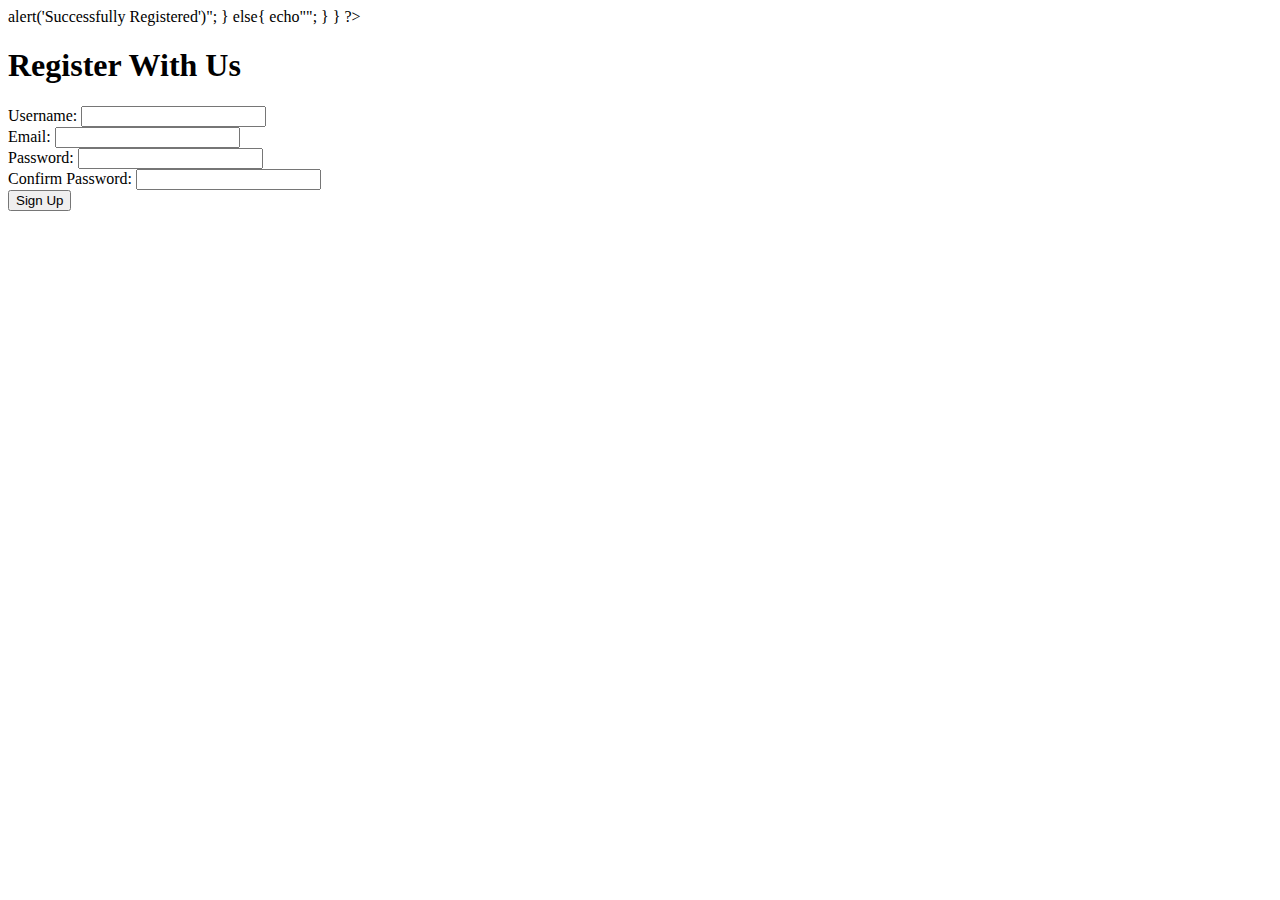
==== signup.html @ f84053ee "Add files via upload" ====
<?php
session_start();
include("mya.php");
if($_SERVER["REQUEST_METHOD"]=="POST")
{
    $username= $_POST['Username']
    $email= $_POST['email']
    $password=$_POST['Password']
    $password2=$_POST['Password2']
    if(!empty($email) && !empty($Password) && !empty($Username){
    $query="insert into form (Username,email, Password, Password2) values ('$Username','$email','$Password','Password2');
   mysqli_query($con,$query);
   echo"<script type="text/javascript"> alert('Successfully Registered')</script>";
   }
   else{
       echo"<script type="text/javascript">alert('Please enter some valid information')</script>";<!DOCTYPE html>
       <html lang="en">
       <head>
           <meta charset="UTF-8">
           <title>Page title</title>
       </head>
       <body>
           
       </body>
       </html>
   }
    
    
}

?>


<!DOCTYPE html>
<html lang="en">
<head>
  <meta charset="UTF-8">
  <meta http-equiv="X-UA-Compatible" content="IE=Edge">
  <meta name="viewport" content="width=device-width, initial-scale=1">

  <title>HTML</title>
  
  <!-- HTML -->
  

  <!-- Custom Styles -->
  <link rel="stylesheet" href="treat.css">
</head>

<body>

<div class="container">
        <form id="signup" class="form" method="POST">
          <div class="title"> 
            <h1>Register With Us</h1></div><div class="tilt"></div>
            <div class="expn">
            <div class="form-field">
                <label for="username">Username:</label>
                <input type="text" name="Username" id="username" autocomplete="off">
                <small></small>
            </div>

            <div class="form-field">
                <label for="email">Email:</label>
                <input type="text" name="email" id="email" autocomplete="off">
                <small></small>
            </div>

            <div class="form-field">
                <label for="password">Password:</label>
                <input type="password" name="Password" id="password" autocomplete="off">
                <small></small>
            </div>


            <div class="form-field">
                <label for="confirm-password">Confirm Password:</label>
                <input type="password" name="Password2" id="confirm-password" autocomplete="off">
                <small></small>
            </div>

            <div class="form-field">
                <input type="submit" id="sub" value="Sign Up">
            </div>
            </div>
        </form>
    </div>
 
  <script src="treat.js"></script>
</body>
</html>
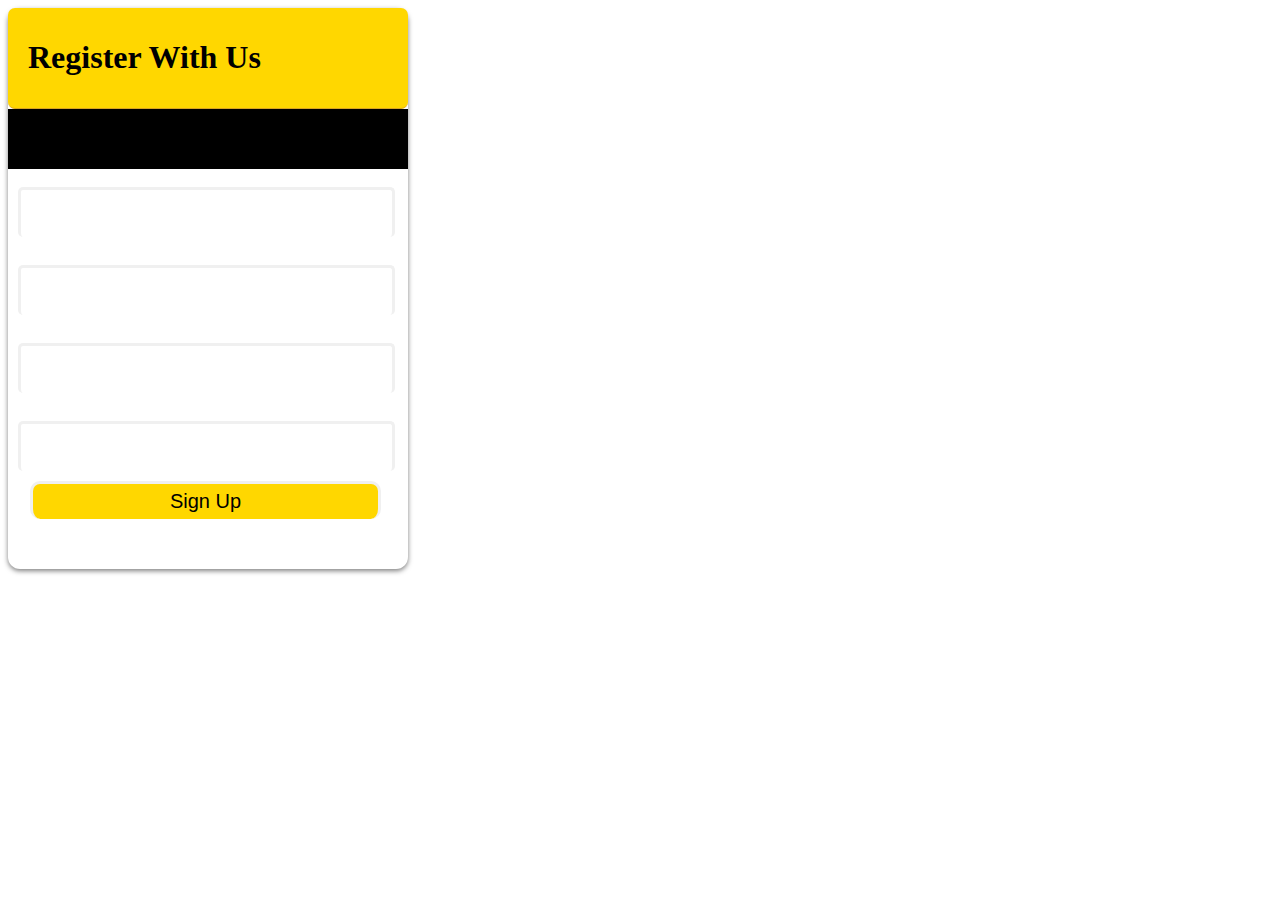
==== commit 4502294e: "Update signup.html" ====
--- a/signup.html
+++ b/signup.html
@@ -1,34 +1,4 @@
-<?php
-session_start();
-include("mya.php");
-if($_SERVER["REQUEST_METHOD"]=="POST")
-{
-    $username= $_POST['Username']
-    $email= $_POST['email']
-    $password=$_POST['Password']
-    $password2=$_POST['Password2']
-    if(!empty($email) && !empty($Password) && !empty($Username){
-    $query="insert into form (Username,email, Password, Password2) values ('$Username','$email','$Password','Password2');
-   mysqli_query($con,$query);
-   echo"<script type="text/javascript"> alert('Successfully Registered')</script>";
-   }
-   else{
-       echo"<script type="text/javascript">alert('Please enter some valid information')</script>";<!DOCTYPE html>
-       <html lang="en">
-       <head>
-           <meta charset="UTF-8">
-           <title>Page title</title>
-       </head>
-       <body>
-           
-       </body>
-       </html>
-   }
-    
-    
-}
 
-?>
 
 
 <!DOCTYPE html>
--- a/treat.css
+++ b/treat.css
@@ -0,0 +1,91 @@
+herebody{background-color:black;
+display:flex;
+    justify-content:center;
+    min-height:100vh;
+    margin:0;
+    align-items:center;
+    font-family: Helvetica;
+}
+.container{
+    background: transparent;
+    border-radius:12px;
+    box-shadow: 0 2px 5px rgba(0,0,0,0.5);
+    width:400px;
+    max-width:100%;
+    min-height: 500px;
+    padding-bottom:20px;
+    color:white;
+    
+}
+.title{
+    background:gold;
+    border-bottom:1px;
+    border-bottom-color: goldenrod;
+   border-bottom-style:solid;
+   padding:10px 20px 10px 20px;
+   color:black;
+   border-radius: 7px;
+}
+
+.form-field input{
+  background: transparent;
+  border:3px;
+border-style:solid;
+border-color:#f0f0f0;
+    border-radius:5px;
+    font-size:15px;
+   /* display:block;*/
+    padding:10px;
+    width:90%;
+    margin-bottom:10px;
+    padding-bottom:20px;
+    position: relative;
+    margin-left:5x;
+    color:silver;
+    border-bottom: 2px;
+    font-family: Helvetica;
+}
+.success input{
+  border:3px green solid;
+}
+.error input{
+  border:1px red solid;
+}
+.imput-group i{
+  visibility:hidden;
+  right:10px;
+  position: absolute;
+  top:35px;
+}
+.form-field small{
+  font-size: 15px;
+  color:red;
+  visibility: hidden;
+}
+
+.error small{
+  visibility: visible;
+}
+
+#sub {
+  color:black;
+    margin-left:12px;
+    background:gold;
+    border-radius:10px;
+    padding:15px 30px 15px 30px;
+   line-height:5px;
+   font-size: 20px;
+   font-weight: 20px;
+   font-style: bold; 
+  
+   position: center;
+}
+   .tilt{
+background:black;
+padding:30px;
+}
+
+.expn{
+  margin-left: 10px;
+  padding-bottom: 20px; 
+}
